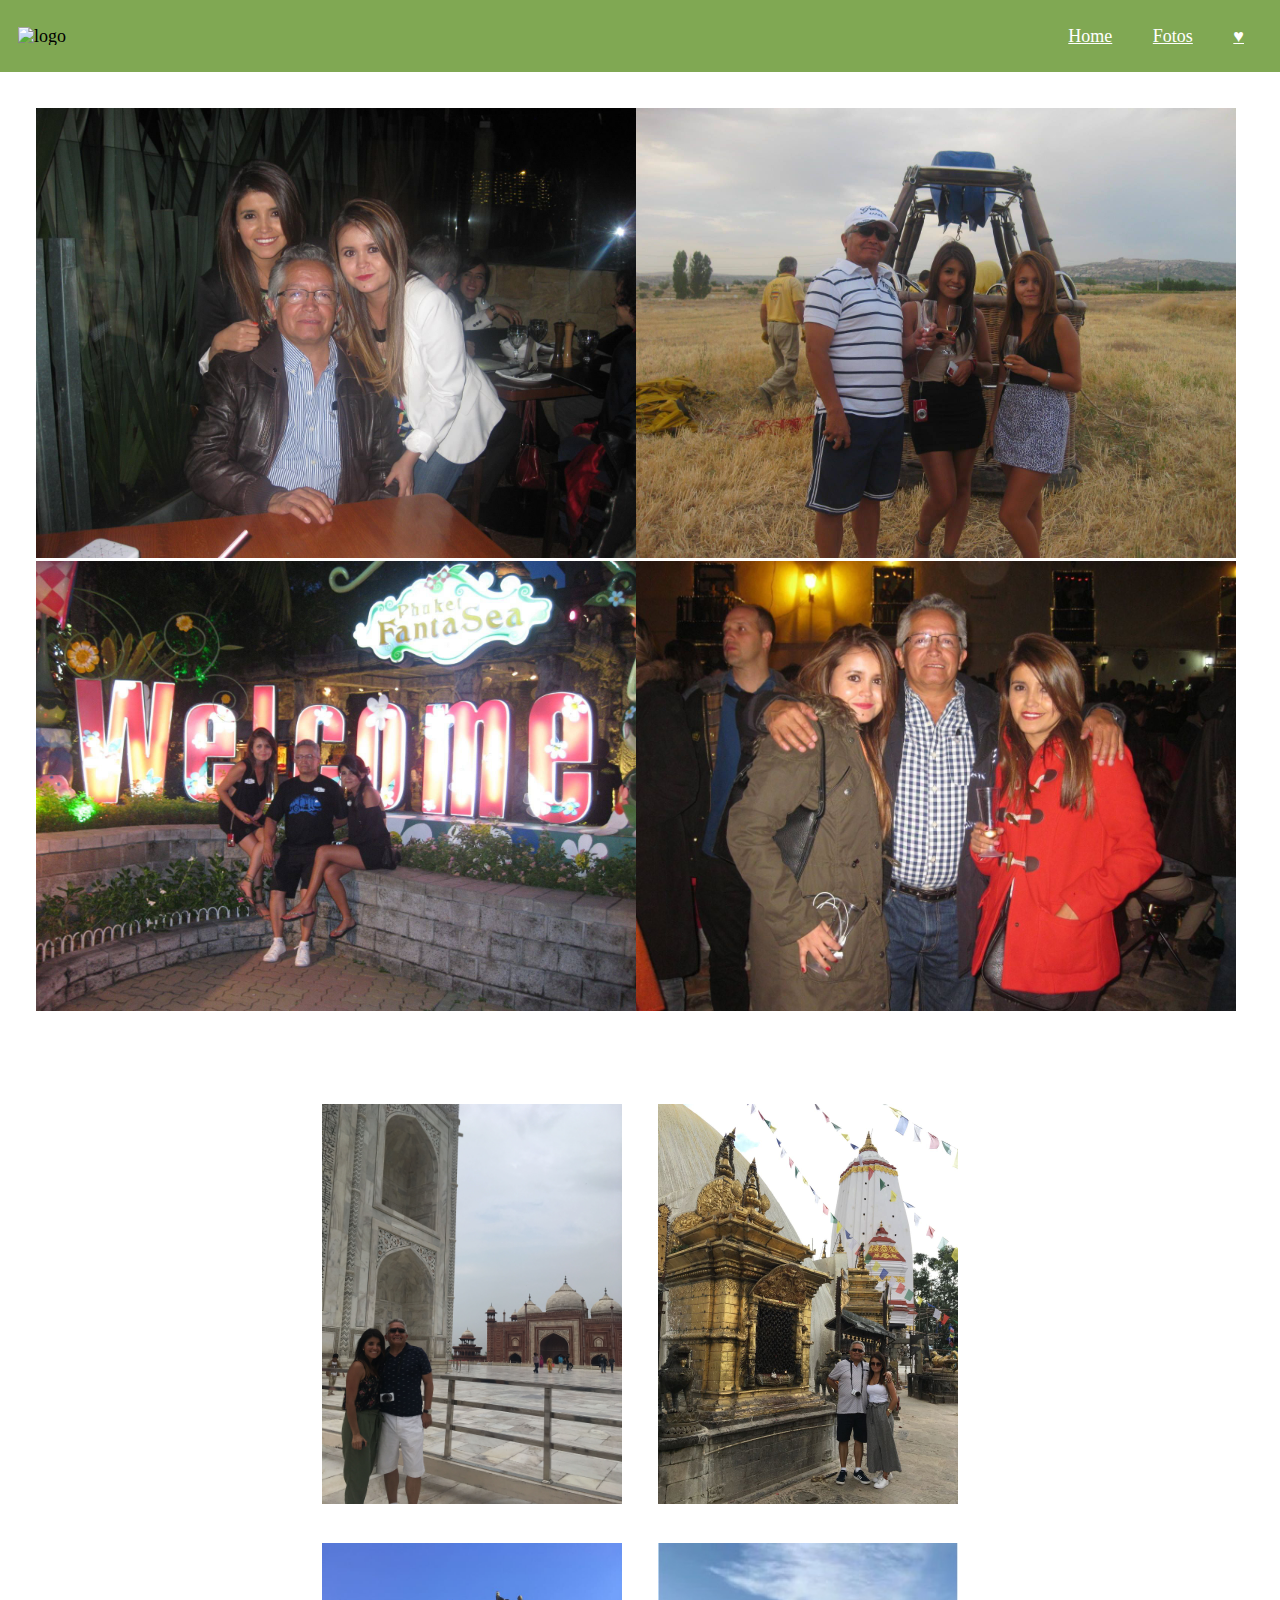
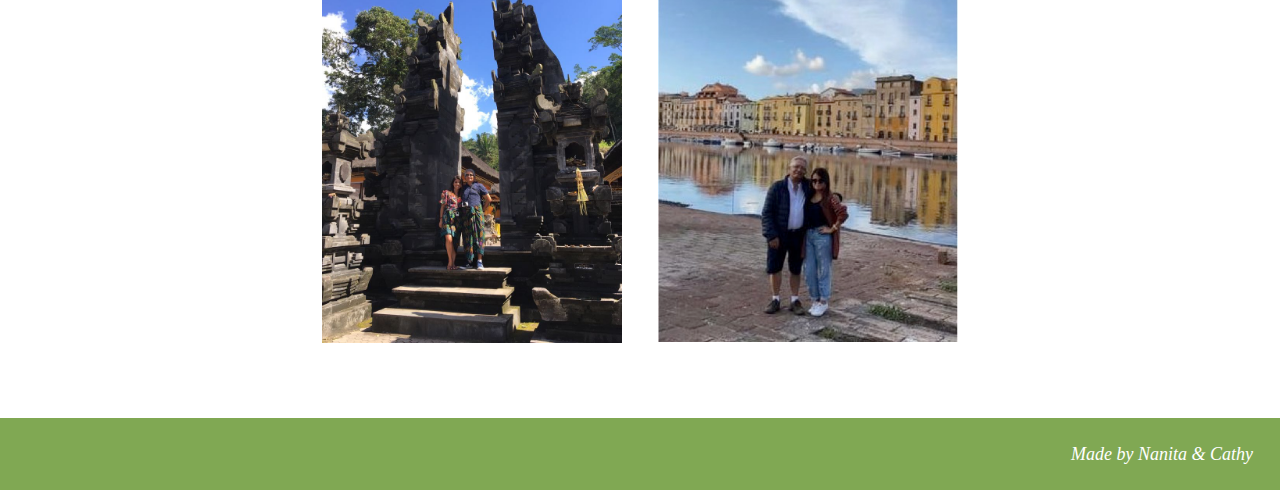
==== fotos.html @ 15295e1d "first commit" ====
<!DOCTYPE html>
<html lang="en" dir="ltr">
  <head>
    <meta charset="utf-8">
    <link rel="stylesheet" href="./Resources/reset.css">
    <link rel="stylesheet" href="./Resources/style2.css" type="text/css">
    <title>Feliz Dia</title>
  </head>
  <body>
    <div class="header">
      <div class="logo">
        <img src="https://s3.amazonaws.com/codecademy-content/courses/freelance-1/unit-5/tortoiseshell-optics/resources/images/logo-white.png" alt="logo">
      </div>
      <nav>
        <span><a href="./index.html">Home</a></span>
        <span><a href="./fotos.html">Fotos</a></span>
        <span><a href="./final.html">♥</a></span>
      </nav>
    </div>

    <div class="main">
      <div class="los3">
        <img src="./Resources/IMG_5861.jpeg" alt="">
      </div>
      <div class="los3">
        <img src="./Resources/globo.jpeg" alt="">
      </div>
    </div>

    <div class="main2">
      <div class="los">
        <img src="./Resources/thai.jpeg" alt="">
      </div>
      <div class="los">
        <img src="./Resources/villa.jpeg" alt="">
      </div>
    </div>


      <div class="footo">
        <div class="foo">
          <img src="./Resources/uno.jpeg" alt="">
        </div>
        <div class="foo">
          <img src="./Resources/dos.jpeg" alt="">
        </div>
      </div>

      <div class="footo2">
        <div class="foo2">
          <img src="./Resources/tres.jpg" alt="">
        </div>
        <div class="foo2">
          <img src="./Resources/cuatro.jpg" alt="">
        </div>
      </div>

      <div class="footer">
        <p>Made by Nanita & Cathy</p>

      </div>
  </body>
</html>
---- Resources/style2.css ----
html {
  font-size: 18px;
  font-family: ;
}

.header {
  background-color: #80a853;
  height: 4rem;
  display: flex;
  position: fixed;
  width: 100%;
  z-index: 3;
  align-items: center;
  justify-content: space-between;
}


nav {
  display: inline-block;
  color: white;
}

nav span {
  padding-right: 2rem;
  font-size: 1rem;
}
a {
  color: white;
}

a:hover {
  color: #dc6b6b;
}

.logo img {
  padding-left: 1rem;
}

.main {
  display: flex;
  padding-left: 2rem;
  padding-right: 2rem;
}
.los3 {
margin-top: 6rem;

}

.los3 img,
.los img {
  width: 600px;
}

.main2 {
  padding-left: 2rem;
  padding-right: 2rem;
  display: flex;
}
.footo {
  margin-top: 4rem;
}

.footo,
.footo2 {
  display: flex;
  justify-content: center;
}

.foo img,
.foo2 img {
  width: 300px;
  padding: 1rem;
}

.footer {
  margin-top: 3rem;
  height: 4rem;
  background-color: #80a853;
}

.footer p {
  font-size: 1rem;
padding: 1.5rem;
color: white;
text-align: right;
font-style: oblique;
}
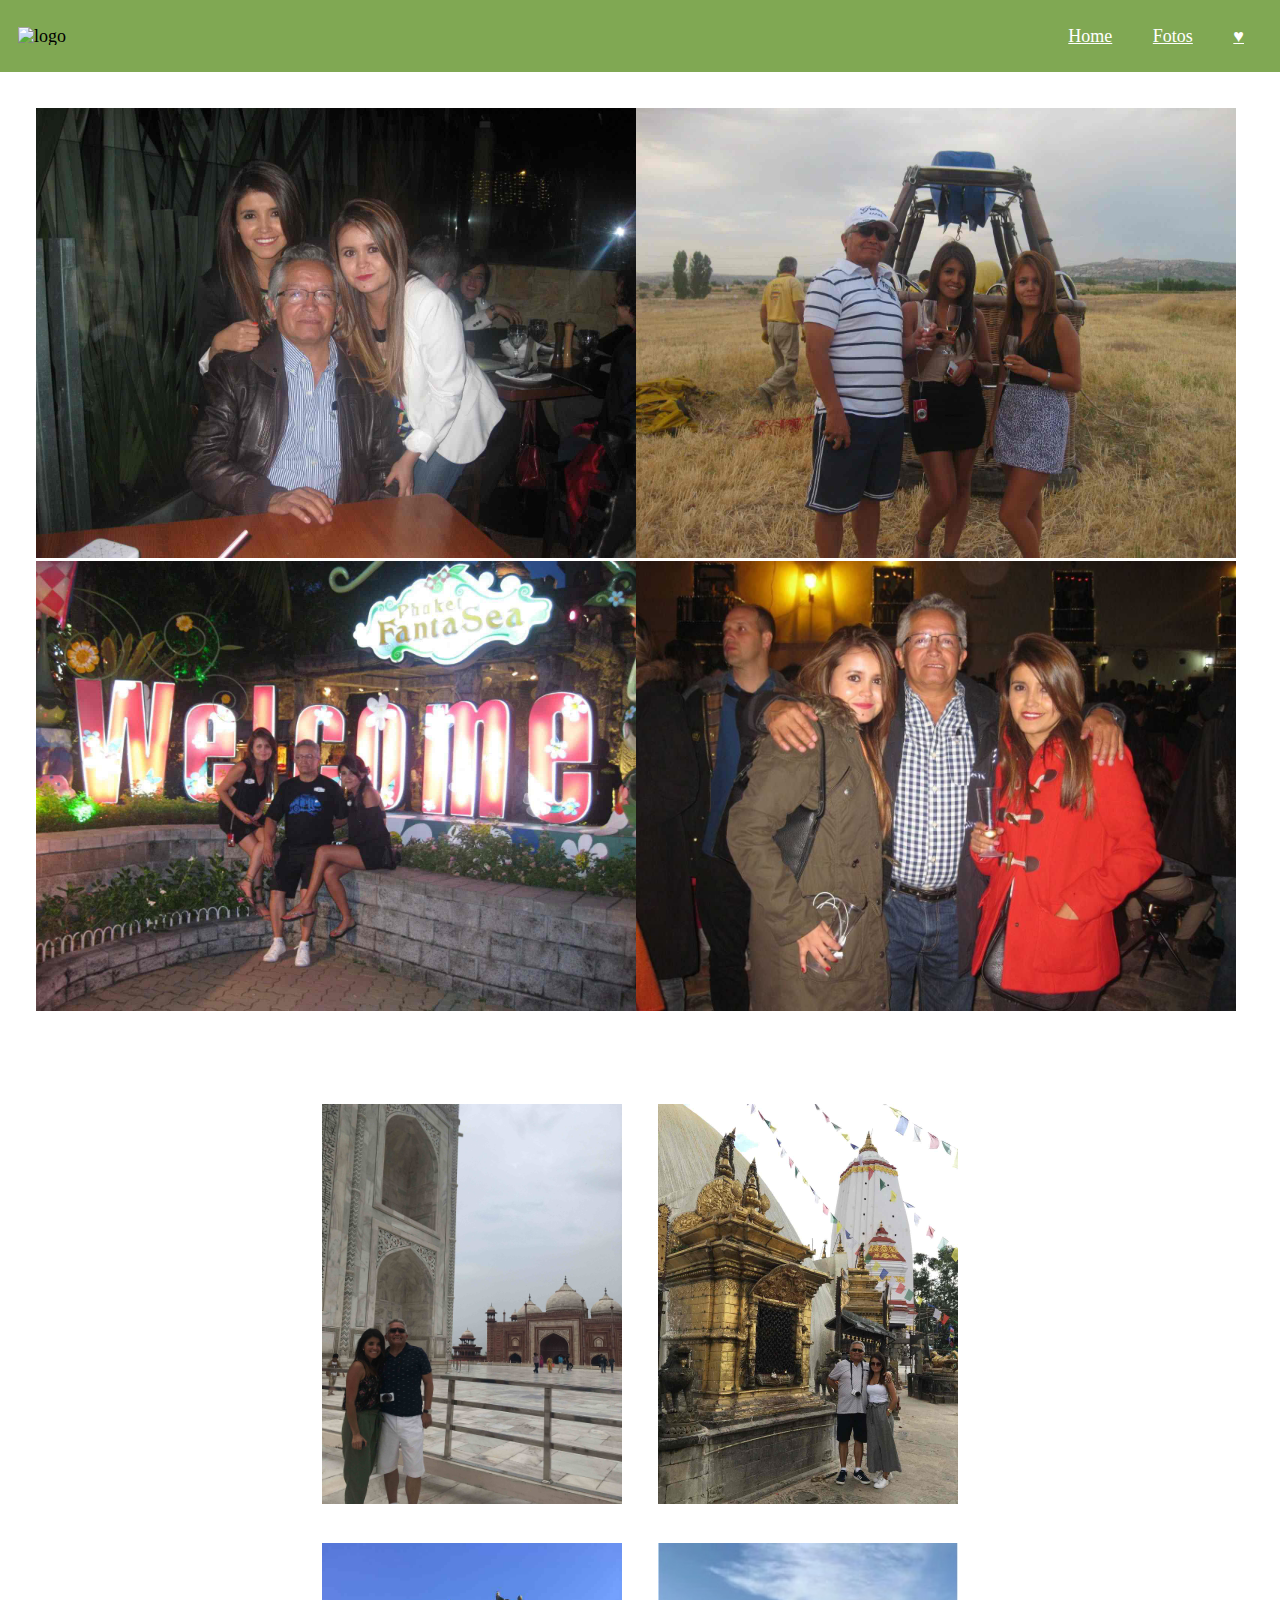
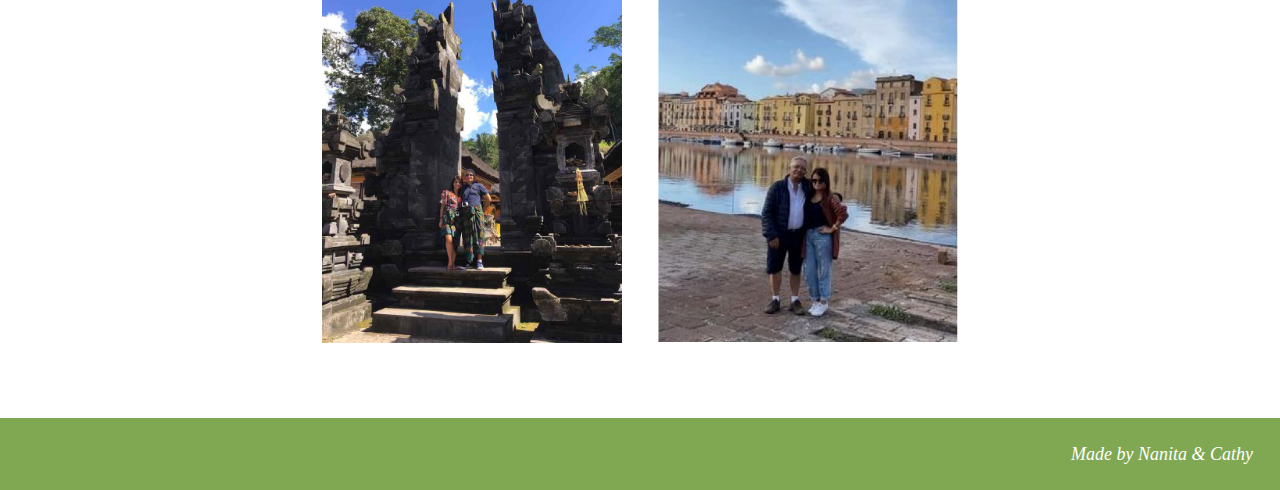
==== commit 9b247ea2: "2version" ====
--- a/fotos.html
+++ b/fotos.html
@@ -20,29 +20,29 @@
 
     <div class="main">
       <div class="los3">
-        <img src="./Resources/IMG_5861.jpeg" alt="">
+        <img src="./Resources/IMG_5861.jpg" alt="">
       </div>
       <div class="los3">
-        <img src="./Resources/globo.jpeg" alt="">
+        <img src="./Resources/globo.jpg" alt="">
       </div>
     </div>
 
     <div class="main2">
       <div class="los">
-        <img src="./Resources/thai.jpeg" alt="">
+        <img src="./Resources/thai.jpg" alt="">
       </div>
       <div class="los">
-        <img src="./Resources/villa.jpeg" alt="">
+        <img src="./Resources/villa.jpg" alt="">
       </div>
     </div>
 
 
       <div class="footo">
         <div class="foo">
-          <img src="./Resources/uno.jpeg" alt="">
+          <img src="./Resources/uno.jpg" alt="">
         </div>
         <div class="foo">
-          <img src="./Resources/dos.jpeg" alt="">
+          <img src="./Resources/dos.jpg" alt="">
         </div>
       </div>
 
